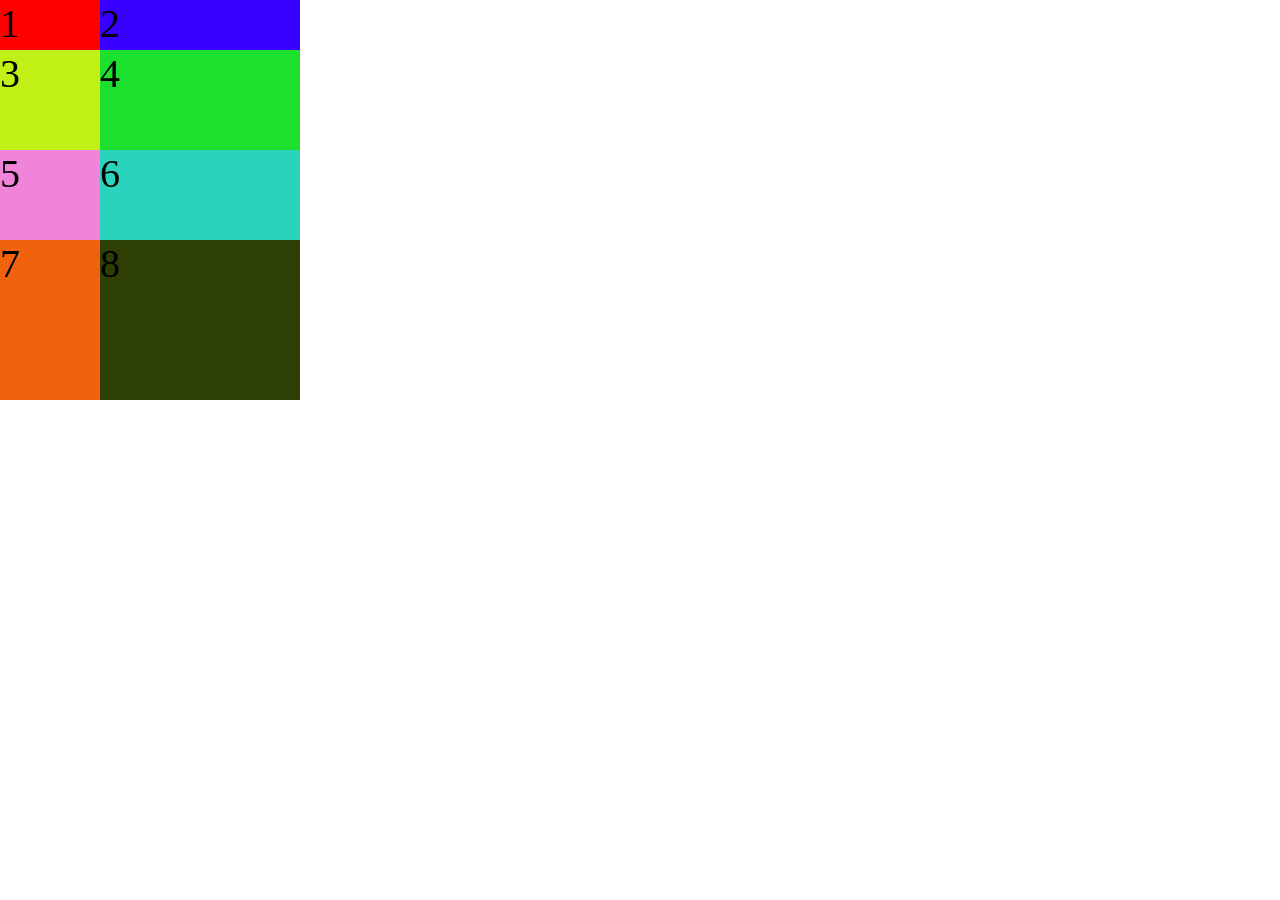
==== Grid/index.html @ fbf5375c "Css Basic to advance" ====
<!DOCTYPE html>
<html lang="en">
<head>
    <meta charset="UTF-8">
    <meta name="viewport" content="width=device-width, initial-scale=1.0">
    <title>Document</title>
    <link rel="stylesheet" href="grid.css">
</head>
<body>
    <div class="grid-container">
         <div class="grid-item-1">1</div>
         <div class="grid-item-2">2</div>
         <div class="grid-item-3">3</div>
         <div class="grid-item-4">4</div>
         <div class="grid-item-5">5</div>
         <div class="grid-item-6">6</div>
         <div class="grid-item-7">7</div>
         <div class="grid-item-8">8</div>        
    </div>
</body>
</html>
---- Grid/grid.css ----
*{
    margin: 0;
    padding: 0;
    box-sizing: border-box;
}

.grid-container{
    font-size: 40px;;
    display: grid;
    grid-template-columns: 100px 200px;
    grid-template-rows: 50px 100px 90px 160px ;
}
.grid-item-1{
    background-color: red;
}
.grid-item-2{
    background-color: rgb(55, 0, 255);
}
.grid-item-3{
    background-color: rgb(192, 240, 21);
}
.grid-item-4{
    background-color: rgb(29, 223, 45);
}
.grid-item-5{
    background-color: rgb(240, 132, 216);
}
.grid-item-6{
    background-color: rgb(42, 211, 188);
}
.grid-item-7{
    background-color: rgb(241, 98, 14);
}
.grid-item-8{
    background-color: rgb(46, 63, 5);
}
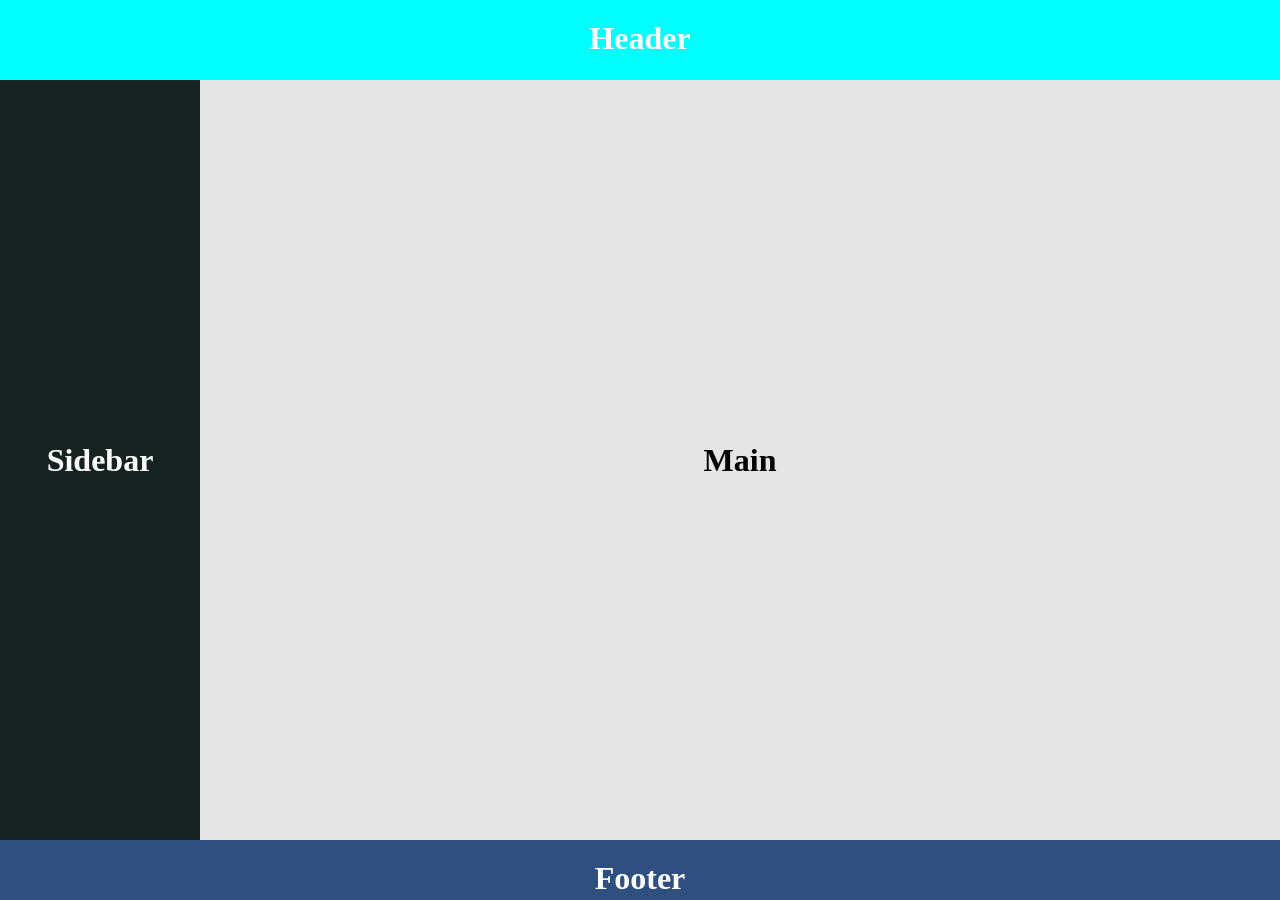
==== commit 5aacab12: "Css Basic to advance part 1" ====
--- a/Grid/index.html
+++ b/Grid/index.html
@@ -7,15 +7,11 @@
     <link rel="stylesheet" href="grid.css">
 </head>
 <body>
-    <div class="grid-container">
-         <div class="grid-item-1">1</div>
-         <div class="grid-item-2">2</div>
-         <div class="grid-item-3">3</div>
-         <div class="grid-item-4">4</div>
-         <div class="grid-item-5">5</div>
-         <div class="grid-item-6">6</div>
-         <div class="grid-item-7">7</div>
-         <div class="grid-item-8">8</div>        
-    </div>
+   <div class="main-container">
+    <div class="header"><h1>Header</h1></div>
+       <div class="sidebar"><h1>Sidebar</h1></div>
+       <div class="main"><h1>Main</h1></div>
+       <div class="footer"><h1>Footer</h1></div>
+   </div>
 </body>
 </html>
--- a/Grid/grid.css
+++ b/Grid/grid.css
@@ -2,35 +2,53 @@
     margin: 0;
     padding: 0;
     box-sizing: border-box;
+  
 }
 
-.grid-container{
-    font-size: 40px;;
+.main-container{
     display: grid;
-    grid-template-columns: 100px 200px;
-    grid-template-rows: 50px 100px 90px 160px ;
+    grid-template-columns: 200px 1fr;
+     grid-template-rows: 80px 1fr 60px;
+     grid-template-areas:
+ "header header"
+ "sidebar main"
+ "footer footer";
+   height: 100vh;
 }
-.grid-item-1{
-    background-color: red;
+
+.header{
+    grid-area: header;
+    background-color: aqua;
+    padding: 20px;
+    color: white;
 }
-.grid-item-2{
-    background-color: rgb(55, 0, 255);
+
+.sidebar{
+    grid-area: sidebar;
+    background-color: rgb(22, 34, 34);
+    padding: 20px;
+    color: white;
+
+display:grid;
+ justify-content:center;
+ align-items:center;
 }
-.grid-item-3{
-    background-color: rgb(192, 240, 21);
+
+.main{
+    grid-area:main;
+        background-color: #e5e5e5;
+    padding: 20px;
+    display:grid;
+ justify-content:center;
+ align-items:center;
 }
-.grid-item-4{
-    background-color: rgb(29, 223, 45);
+
+.footer{
+    grid-area:footer;
+    background-color: #2f4f7f;
+    color: white;
+    padding: 20px;
 }
-.grid-item-5{
-    background-color: rgb(240, 132, 216);
+h1{
+    text-align: center;
 }
-.grid-item-6{
-    background-color: rgb(42, 211, 188);
-}
-.grid-item-7{
-    background-color: rgb(241, 98, 14);
-}
-.grid-item-8{
-    background-color: rgb(46, 63, 5);
-}
